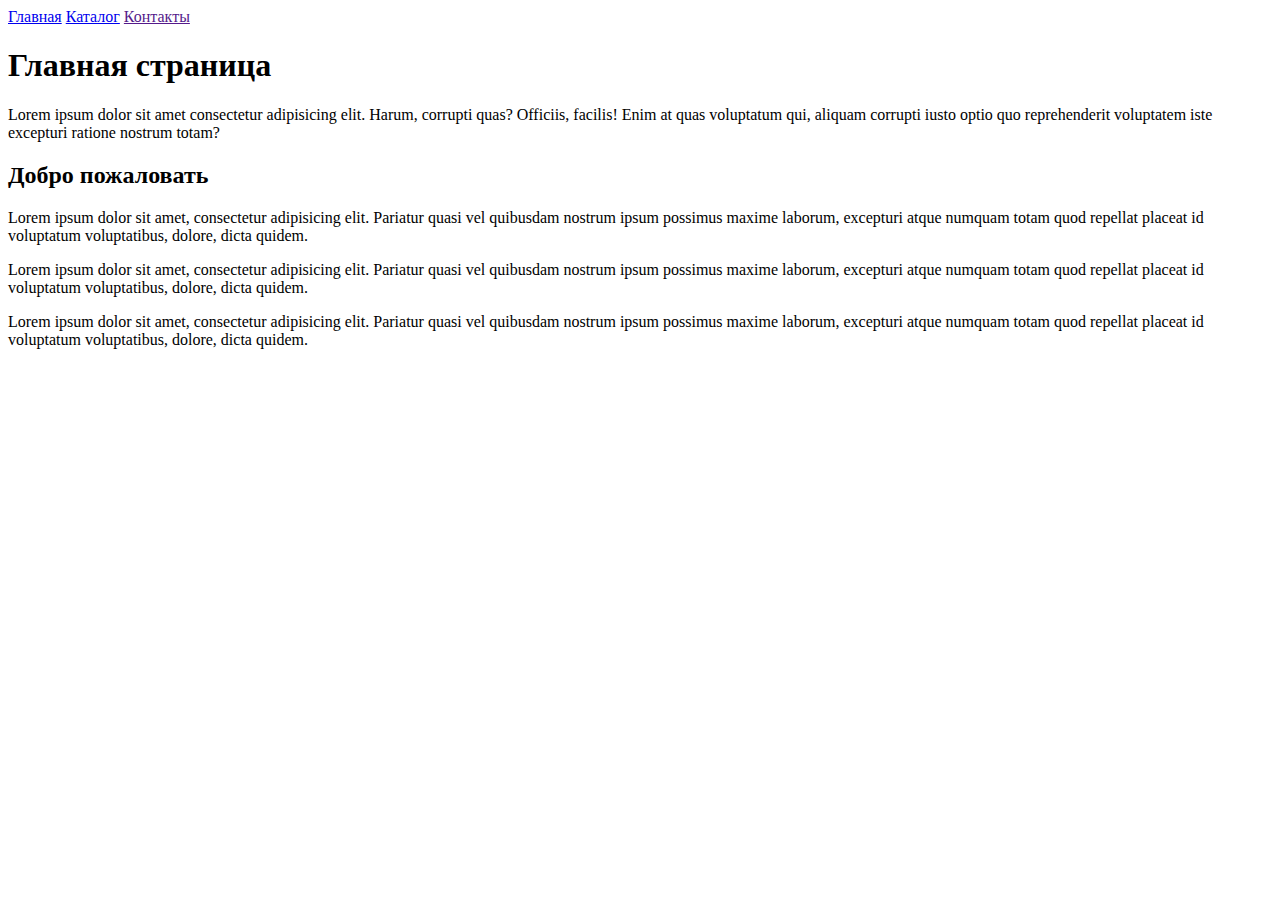
==== index.html @ cf458cfc "HomeWordHTMLCSS" ====
<!DOCTYPE html>
<html lang="ru">
<head>
    <meta charset="UTF-8">
    <meta name="viewport" content="width=device-width, initial-scale=1.0">
    <title>Index</title>
</head>
<body>
    <a href="index.html">Главная</a>
    <a href="../home_work_1/catalog/catalog.html">Каталог</a>
    <a href="">Контакты</a>
    <h1>Главная страница</h1>
    <p>Lorem ipsum dolor sit amet consectetur adipisicing elit. Harum, corrupti quas? Officiis, facilis! Enim at quas voluptatum qui, aliquam corrupti iusto optio quo reprehenderit voluptatem iste excepturi ratione nostrum totam?</p>
    <h2>Добро пожаловать</h2>
    <p>Lorem ipsum dolor sit amet, consectetur adipisicing elit. Pariatur quasi vel quibusdam nostrum ipsum possimus maxime laborum, excepturi atque numquam totam quod repellat placeat id voluptatum voluptatibus, dolore, dicta quidem.</p>
    <p>Lorem ipsum dolor sit amet, consectetur adipisicing elit. Pariatur quasi vel quibusdam nostrum ipsum possimus maxime laborum, excepturi atque numquam totam quod repellat placeat id voluptatum voluptatibus, dolore, dicta quidem.</p>
    <p>Lorem ipsum dolor sit amet, consectetur adipisicing elit. Pariatur quasi vel quibusdam nostrum ipsum possimus maxime laborum, excepturi atque numquam totam quod repellat placeat id voluptatum voluptatibus, dolore, dicta quidem.</p>
    
</body>
</html>
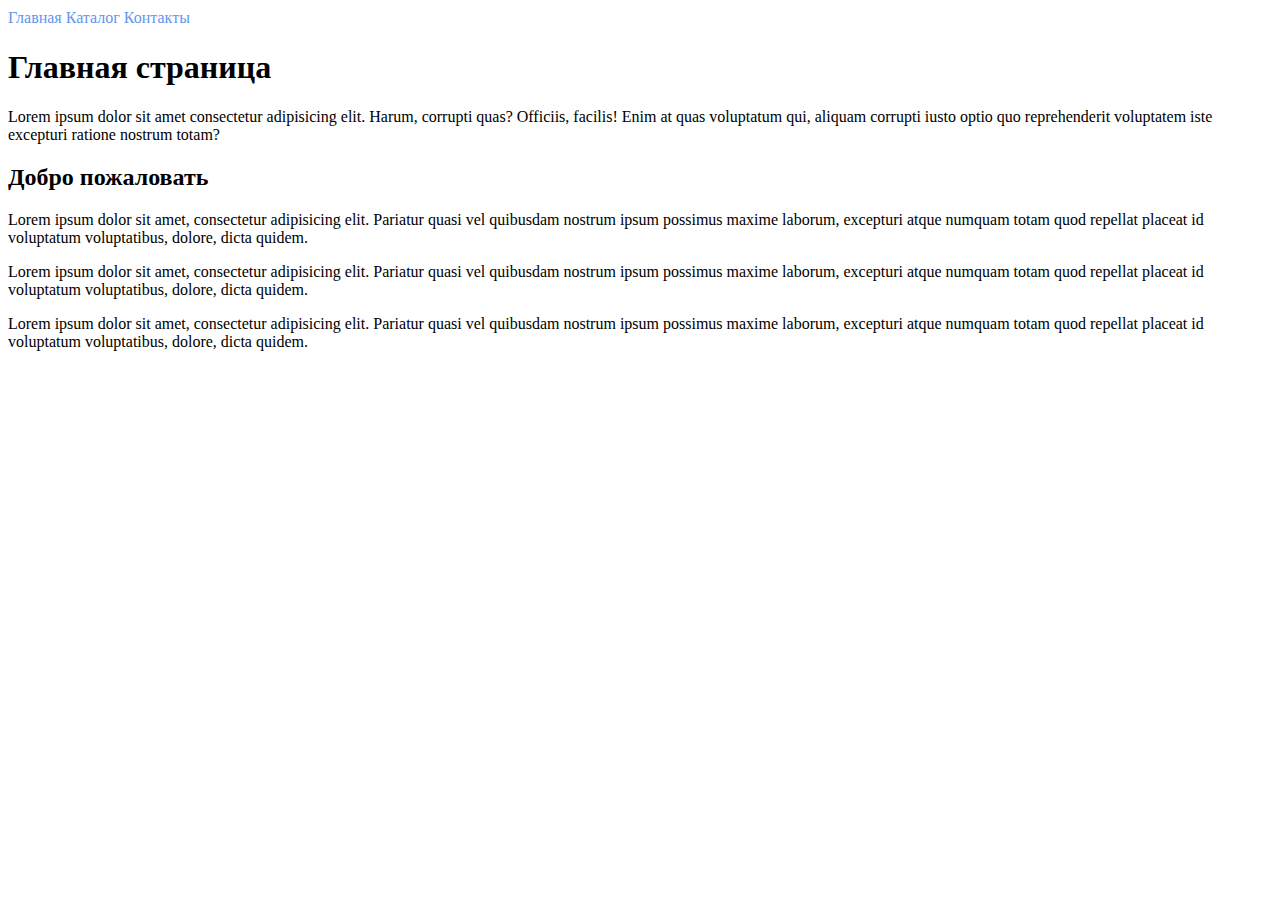
==== commit 297e4fe7: "CSSmainsections" ====
--- a/index.html
+++ b/index.html
@@ -4,11 +4,12 @@
     <meta charset="UTF-8">
     <meta name="viewport" content="width=device-width, initial-scale=1.0">
     <title>Index</title>
+    <link rel="stylesheet" href="style.css">
 </head>
 <body>
-    <a href="index.html">Главная</a>
-    <a href="../home_work_1/catalog/catalog.html">Каталог</a>
-    <a href="">Контакты</a>
+    <a class="Main_sections" href="index.html">Главная</a>
+    <a class="Main_sections" href="../home_work_1/catalog/catalog.html">Каталог</a>
+    <a class="Main_sections" href="">Контакты</a>
     <h1>Главная страница</h1>
     <p>Lorem ipsum dolor sit amet consectetur adipisicing elit. Harum, corrupti quas? Officiis, facilis! Enim at quas voluptatum qui, aliquam corrupti iusto optio quo reprehenderit voluptatem iste excepturi ratione nostrum totam?</p>
     <h2>Добро пожаловать</h2>
--- a/style.css
+++ b/style.css
@@ -0,0 +1,8 @@
+a {
+    text-decoration: none;
+}
+.Main_sections {
+    color: cornflowerblue;
+    font-size: 16px;
+    line-height: 20px;
+}
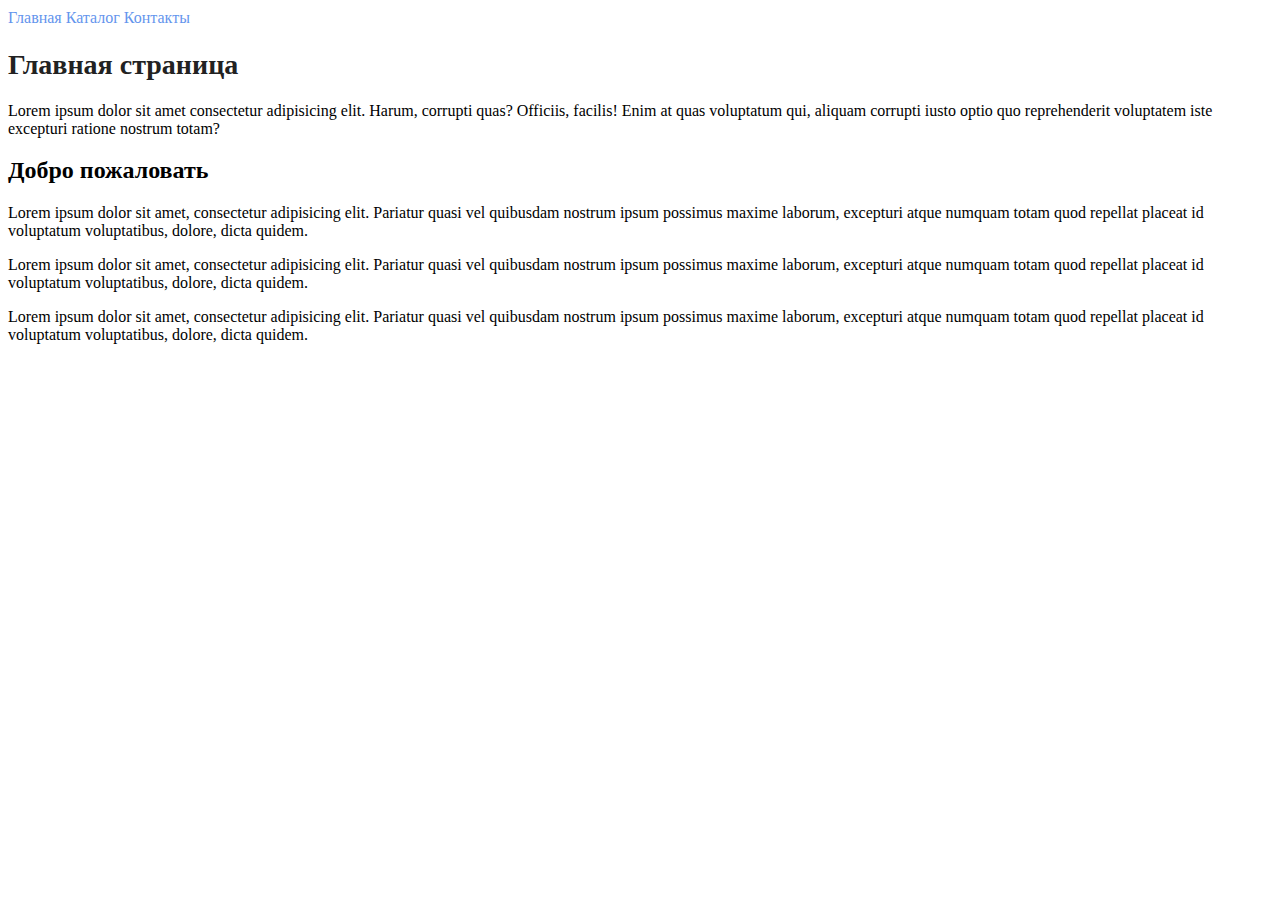
==== commit ee1d45a8: "CSSheadingonelv" ====
--- a/index.html
+++ b/index.html
@@ -10,7 +10,7 @@
     <a class="Main_sections" href="index.html">Главная</a>
     <a class="Main_sections" href="../home_work_1/catalog/catalog.html">Каталог</a>
     <a class="Main_sections" href="">Контакты</a>
-    <h1>Главная страница</h1>
+    <h1 class="Heading_one_lv">Главная страница</h1>
     <p>Lorem ipsum dolor sit amet consectetur adipisicing elit. Harum, corrupti quas? Officiis, facilis! Enim at quas voluptatum qui, aliquam corrupti iusto optio quo reprehenderit voluptatem iste excepturi ratione nostrum totam?</p>
     <h2>Добро пожаловать</h2>
     <p>Lorem ipsum dolor sit amet, consectetur adipisicing elit. Pariatur quasi vel quibusdam nostrum ipsum possimus maxime laborum, excepturi atque numquam totam quod repellat placeat id voluptatum voluptatibus, dolore, dicta quidem.</p>
--- a/style.css
+++ b/style.css
@@ -6,3 +6,9 @@
     font-size: 16px;
     line-height: 20px;
 }
+.Heading_one_lv {
+    color: #222222;
+    font-size: 28px;
+    line-height: 36px;
+    font-weight: bold;
+}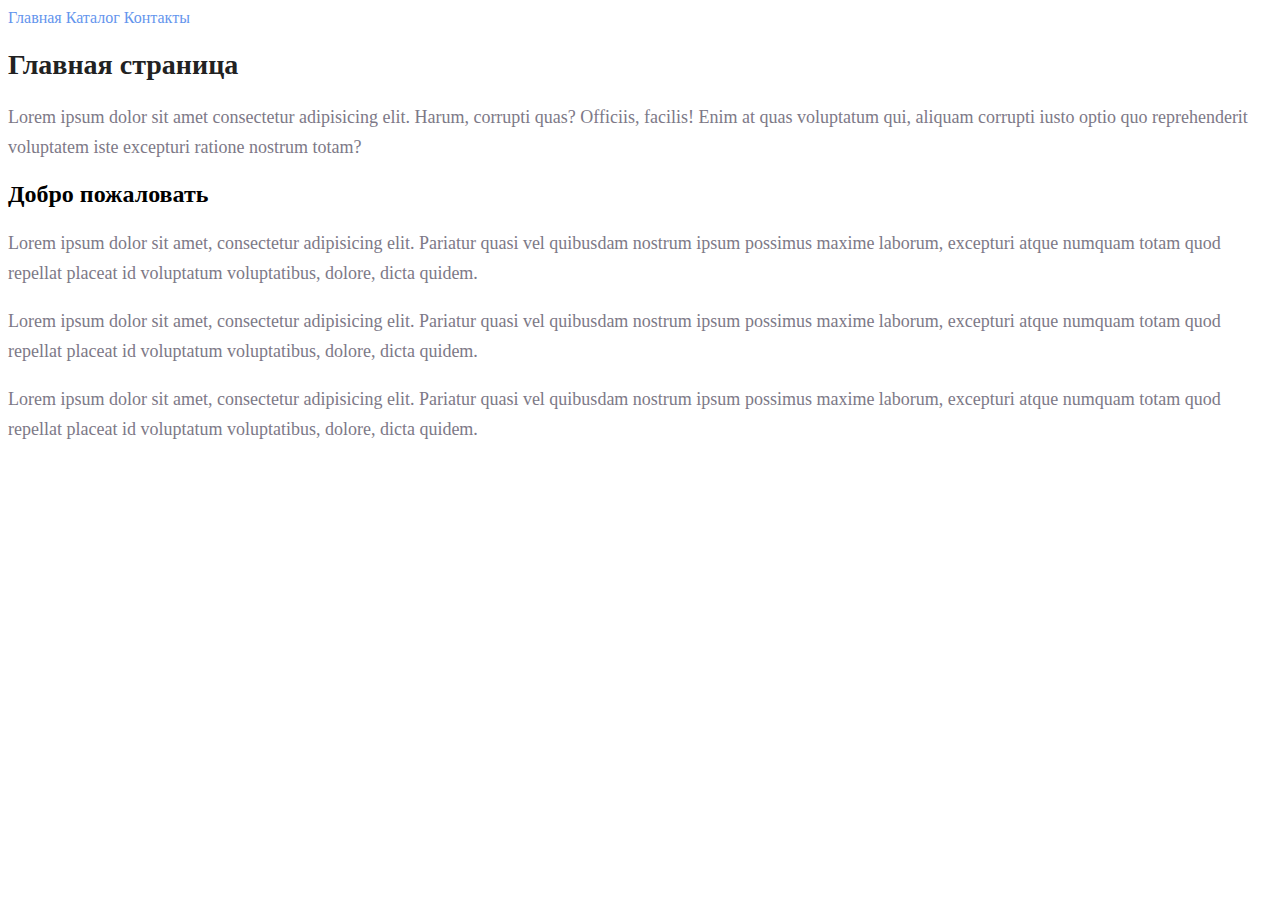
==== commit b1f08599: "CSStext" ====
--- a/index.html
+++ b/index.html
@@ -11,11 +11,11 @@
     <a class="Main_sections" href="../home_work_1/catalog/catalog.html">Каталог</a>
     <a class="Main_sections" href="">Контакты</a>
     <h1 class="Heading_one_lv">Главная страница</h1>
-    <p>Lorem ipsum dolor sit amet consectetur adipisicing elit. Harum, corrupti quas? Officiis, facilis! Enim at quas voluptatum qui, aliquam corrupti iusto optio quo reprehenderit voluptatem iste excepturi ratione nostrum totam?</p>
+    <p class="Text">Lorem ipsum dolor sit amet consectetur adipisicing elit. Harum, corrupti quas? Officiis, facilis! Enim at quas voluptatum qui, aliquam corrupti iusto optio quo reprehenderit voluptatem iste excepturi ratione nostrum totam?</p>
     <h2>Добро пожаловать</h2>
-    <p>Lorem ipsum dolor sit amet, consectetur adipisicing elit. Pariatur quasi vel quibusdam nostrum ipsum possimus maxime laborum, excepturi atque numquam totam quod repellat placeat id voluptatum voluptatibus, dolore, dicta quidem.</p>
-    <p>Lorem ipsum dolor sit amet, consectetur adipisicing elit. Pariatur quasi vel quibusdam nostrum ipsum possimus maxime laborum, excepturi atque numquam totam quod repellat placeat id voluptatum voluptatibus, dolore, dicta quidem.</p>
-    <p>Lorem ipsum dolor sit amet, consectetur adipisicing elit. Pariatur quasi vel quibusdam nostrum ipsum possimus maxime laborum, excepturi atque numquam totam quod repellat placeat id voluptatum voluptatibus, dolore, dicta quidem.</p>
+    <p class="Text">Lorem ipsum dolor sit amet, consectetur adipisicing elit. Pariatur quasi vel quibusdam nostrum ipsum possimus maxime laborum, excepturi atque numquam totam quod repellat placeat id voluptatum voluptatibus, dolore, dicta quidem.</p>
+    <p class="Text">Lorem ipsum dolor sit amet, consectetur adipisicing elit. Pariatur quasi vel quibusdam nostrum ipsum possimus maxime laborum, excepturi atque numquam totam quod repellat placeat id voluptatum voluptatibus, dolore, dicta quidem.</p>
+    <p class="Text">Lorem ipsum dolor sit amet, consectetur adipisicing elit. Pariatur quasi vel quibusdam nostrum ipsum possimus maxime laborum, excepturi atque numquam totam quod repellat placeat id voluptatum voluptatibus, dolore, dicta quidem.</p>
     
 </body>
 </html>--- a/style.css
+++ b/style.css
@@ -11,4 +11,11 @@
     font-size: 28px;
     line-height: 36px;
     font-weight: bold;
+}
+.Text {
+    font-style: normal;
+    font-weight: 300;
+    font-size: 18px;
+    line-height: 30px;
+    color: #7D7987;
 }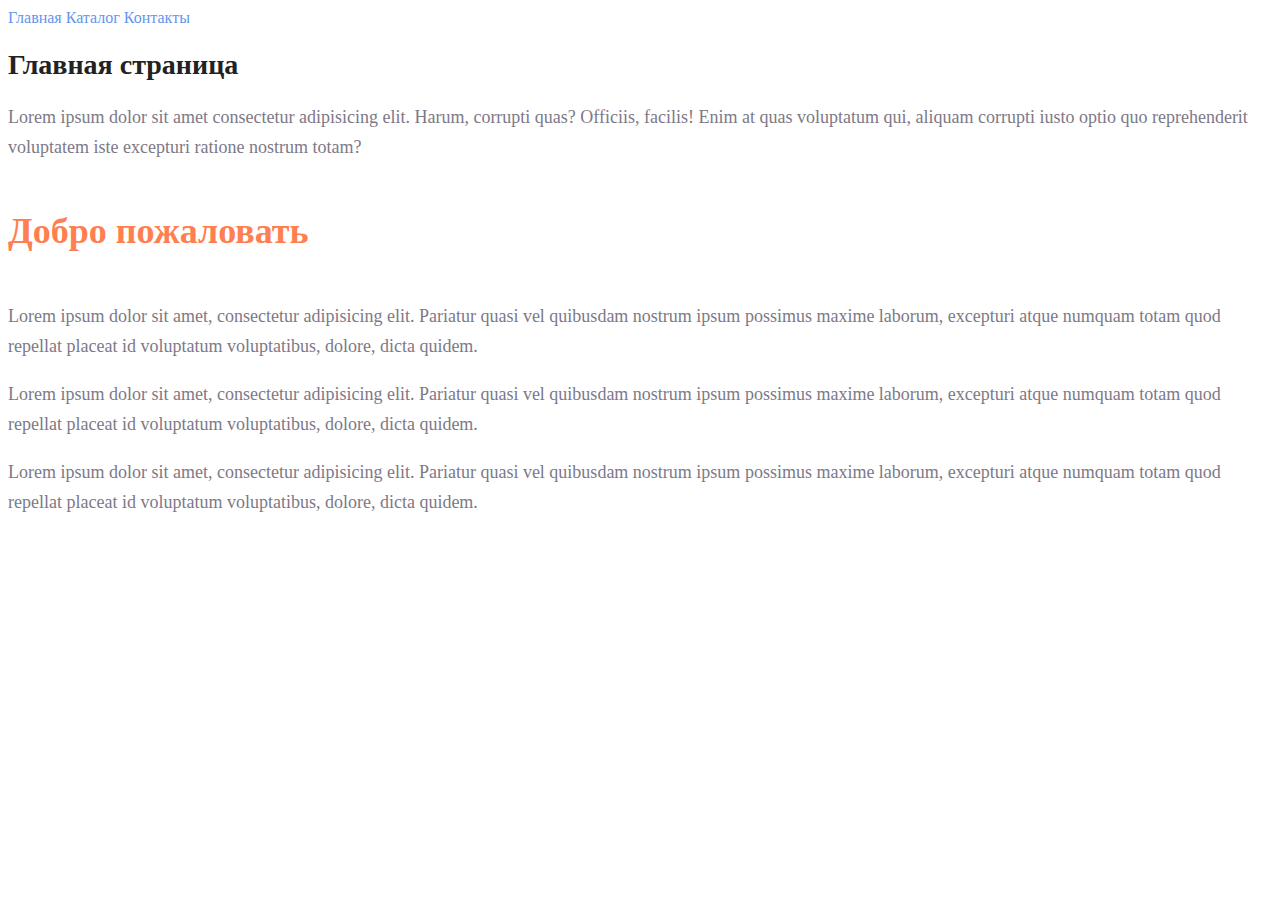
==== commit 9684217d: "CSSheadingtwolv" ====
--- a/index.html
+++ b/index.html
@@ -12,7 +12,7 @@
     <a class="Main_sections" href="">Контакты</a>
     <h1 class="Heading_one_lv">Главная страница</h1>
     <p class="Text">Lorem ipsum dolor sit amet consectetur adipisicing elit. Harum, corrupti quas? Officiis, facilis! Enim at quas voluptatum qui, aliquam corrupti iusto optio quo reprehenderit voluptatem iste excepturi ratione nostrum totam?</p>
-    <h2>Добро пожаловать</h2>
+    <h2 class="Heading_two_lv">Добро пожаловать</h2>
     <p class="Text">Lorem ipsum dolor sit amet, consectetur adipisicing elit. Pariatur quasi vel quibusdam nostrum ipsum possimus maxime laborum, excepturi atque numquam totam quod repellat placeat id voluptatum voluptatibus, dolore, dicta quidem.</p>
     <p class="Text">Lorem ipsum dolor sit amet, consectetur adipisicing elit. Pariatur quasi vel quibusdam nostrum ipsum possimus maxime laborum, excepturi atque numquam totam quod repellat placeat id voluptatum voluptatibus, dolore, dicta quidem.</p>
     <p class="Text">Lorem ipsum dolor sit amet, consectetur adipisicing elit. Pariatur quasi vel quibusdam nostrum ipsum possimus maxime laborum, excepturi atque numquam totam quod repellat placeat id voluptatum voluptatibus, dolore, dicta quidem.</p>
--- a/style.css
+++ b/style.css
@@ -18,4 +18,11 @@
     font-size: 18px;
     line-height: 30px;
     color: #7D7987;
+}
+.Heading_two_lv{
+    color: coral;
+    font-style: normal;
+    font-weight: 700;
+    font-size: 36px;
+    line-height: 80px;
 }